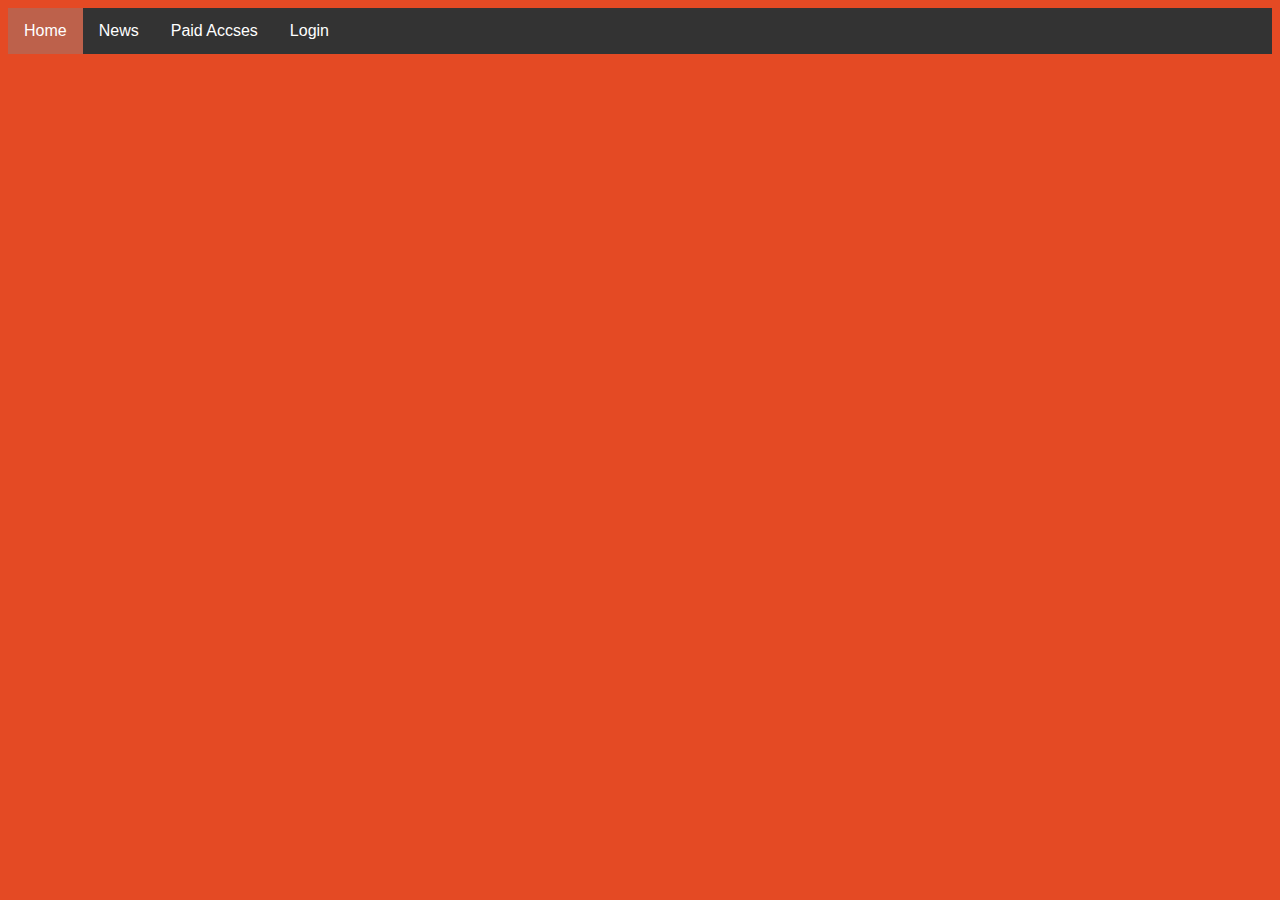
==== index.html @ 90778e45 "test version 1.0" ====
<!DOCTYPE html>
<html>
<head>
    <title>Webpage in development</title>
    <link rel="stylesheet" href="style.css">
</head>
<body>
 <ul>
    <li class="active"><a href="/index.html">Home</a>
    </li>
    <li><a href="/news.html">News</a></li>
    <li><a href="/Owen_private.html">Paid Accses</a>
    </li>
    <li><a href="/login.html">Login</a></li>
 </ul> 
 <p></p>
 

</body>
</html>
---- style.css ----
body {
    font-family: Arial;
    background-color: #e44a24;
    color: #ffffff;
   }
 
 
   form {
     width: 500px;
     margin: 0 auto;
    }
    
    
    .image {
     border-radius: 25px;
     display: block;
     margin-left: auto;
     margin-right: auto;
    }
    
    .E-mail{
     border-radius: 50px;
     display: block;
     margin-left: auto;
     margin-right: auto;
     width: 100%;
     background-color: #e44a24;
     color: white;
     border-color: #e44a24;
     height: 100px;
    }
    
    
   p {
    font-family: Arial, Helvetica, sans-serif;
    font-size: 25px;
    margin: auto;
    font-weight: bold;
    text-align: center;
   }
   
   
   p + h1 {
    font-size: 50px;
    margin-left: auto;
    margin-right: auto;
    font-weight: bolder; 
    font-family: Arial, Helvetica, sans-serif;
    text-align: center;
   }
   
   .hero {
     border-radius: 100%;
     display: block;
     margin-left: auto;
     margin-right: auto;
   }
   
   
   ul {
    list-style-type: none;
    margin: 0;
    padding: 0;
    overflow: hidden;
    background-color: #333;
    background-color: #333;
    position: -webkit-sticky;
    position: sticky;
    top: 0;
  }
  
  li{
      float: left;
  }
 
  li a {
   display: block;
   color: white;
   text-align: center;
   padding: 14px 16px;
   text-decoration: none;
 }
 
 /* Change the link color to #111 (black) on hover */
 li a:hover{
   background-color: #111;
 }
 
 .active{
     background-color: #bd614b;
 }
 
 .definition{
   border: 2px solid black;
   outline: #09f solid 10px;
   margin: auto;  
   padding: 20px;
   text-align: center;
   border-radius: 25px;
   width: 75%;
 }
 
 
 
 .h-w-f{
   border: 2px solid black;
   outline: #3333ff solid 10px;
   margin: auto;  
   padding: 20px;
   text-align: center;
   border-radius: 25px;
   width: 75%;
 }
 
 mark {
     background-color: #0f0;
 }
 
 .SW{
   border: 2px solid black;
   outline: #ffe600 solid 10px;
   margin: auto;  
   padding: 20px;
   text-align: center;
   border-radius: 25px;
   width: 75%;
 }
 
 .ITravel{
   border: 2px solid black;
   outline: #ff00d4 solid 10px;
   margin: auto;  
   padding: 20px;
   text-align: center;
   border-radius: 25px;
   width: 75%;
 }
 
 footer{
     background-color: #cccccc;
     padding-left: 125px;
 }
 
 .link-button{
     border-radius: 25px;
     display: block;
     width: 20%;
     background-color: #e44a24;
     color: white;
     height: 100px;
     text-align: center;
     font-weight: bold;
     margin: auto;
     border-color: #e44a24;
    }

    hgroup {
      text-align: center;
    }
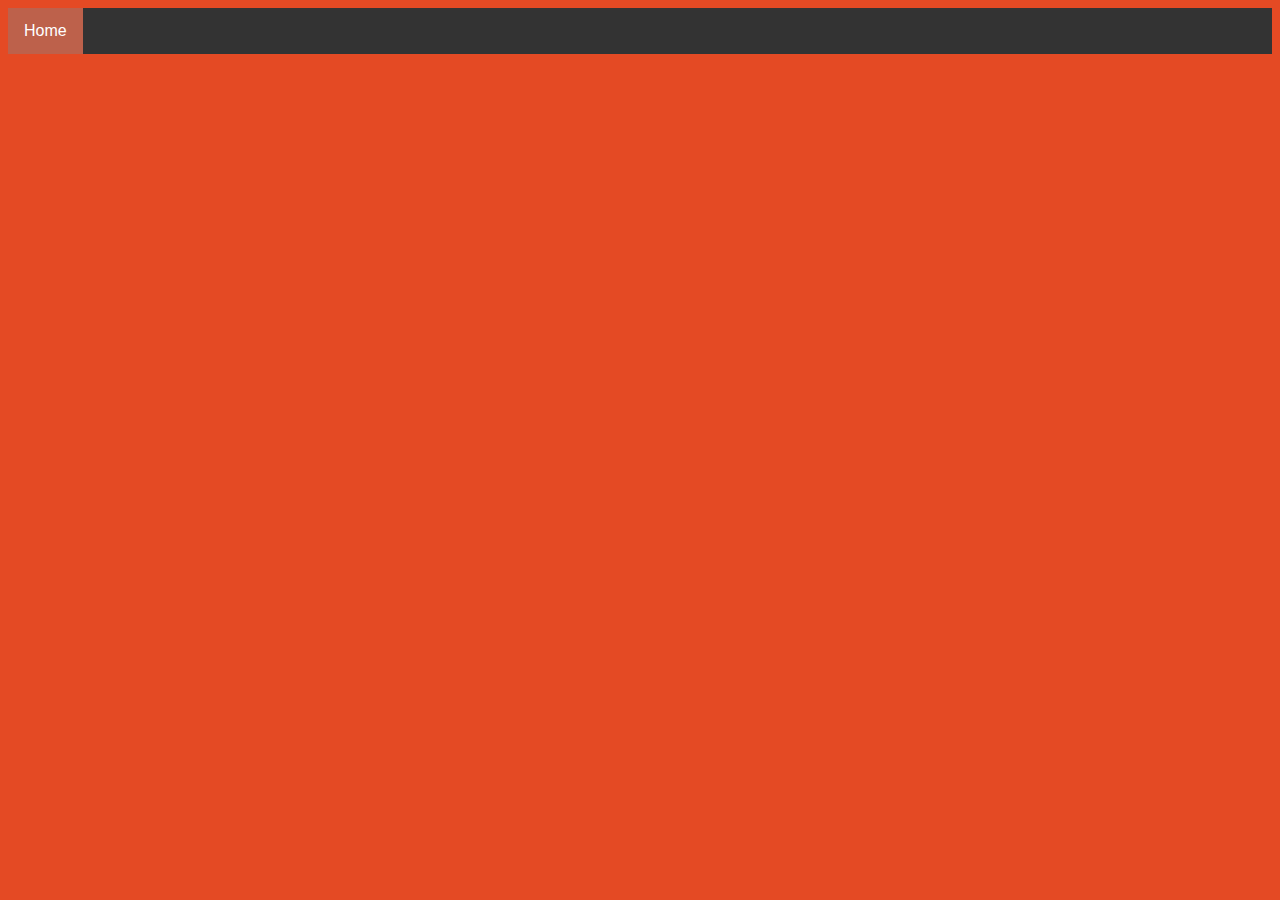
==== commit 9c196a4e: "Update index.html" ====
--- a/index.html
+++ b/index.html
@@ -6,12 +6,7 @@
 </head>
 <body>
  <ul>
-    <li class="active"><a href="/index.html">Home</a>
-    </li>
-    <li><a href="/news.html">News</a></li>
-    <li><a href="/Owen_private.html">Paid Accses</a>
-    </li>
-    <li><a href="/login.html">Login</a></li>
+    <li class="active"><a href="/index.html">Home</a></li>
  </ul> 
  <p></p>
  
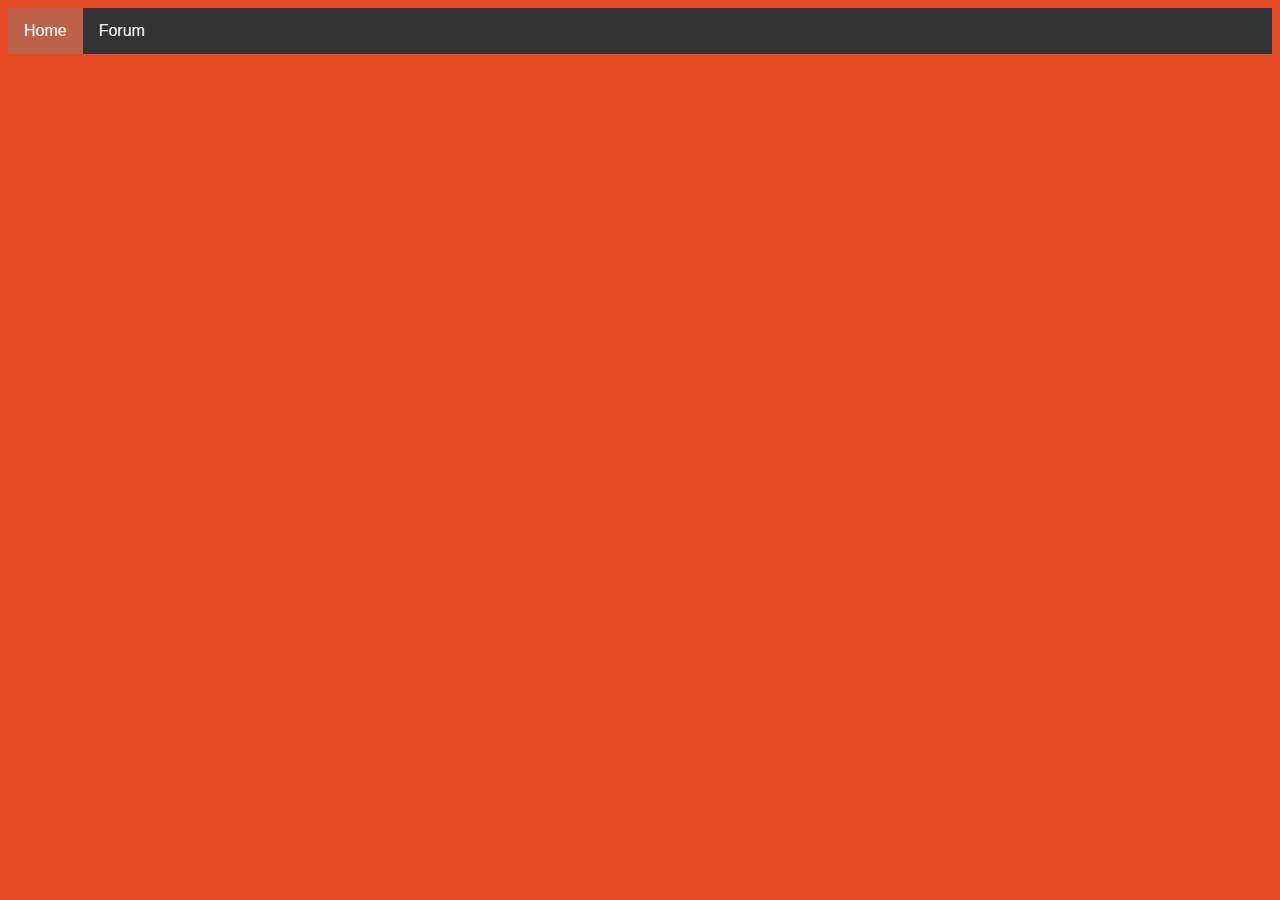
==== commit c5bcb4b5: "Include forum index.html" ====
--- a/index.html
+++ b/index.html
@@ -7,6 +7,7 @@
 <body>
  <ul>
     <li class="active"><a href="/index.html">Home</a></li>
+    <li><a href="/forum.html">Forum</a></li>
  </ul> 
  <p></p>
  
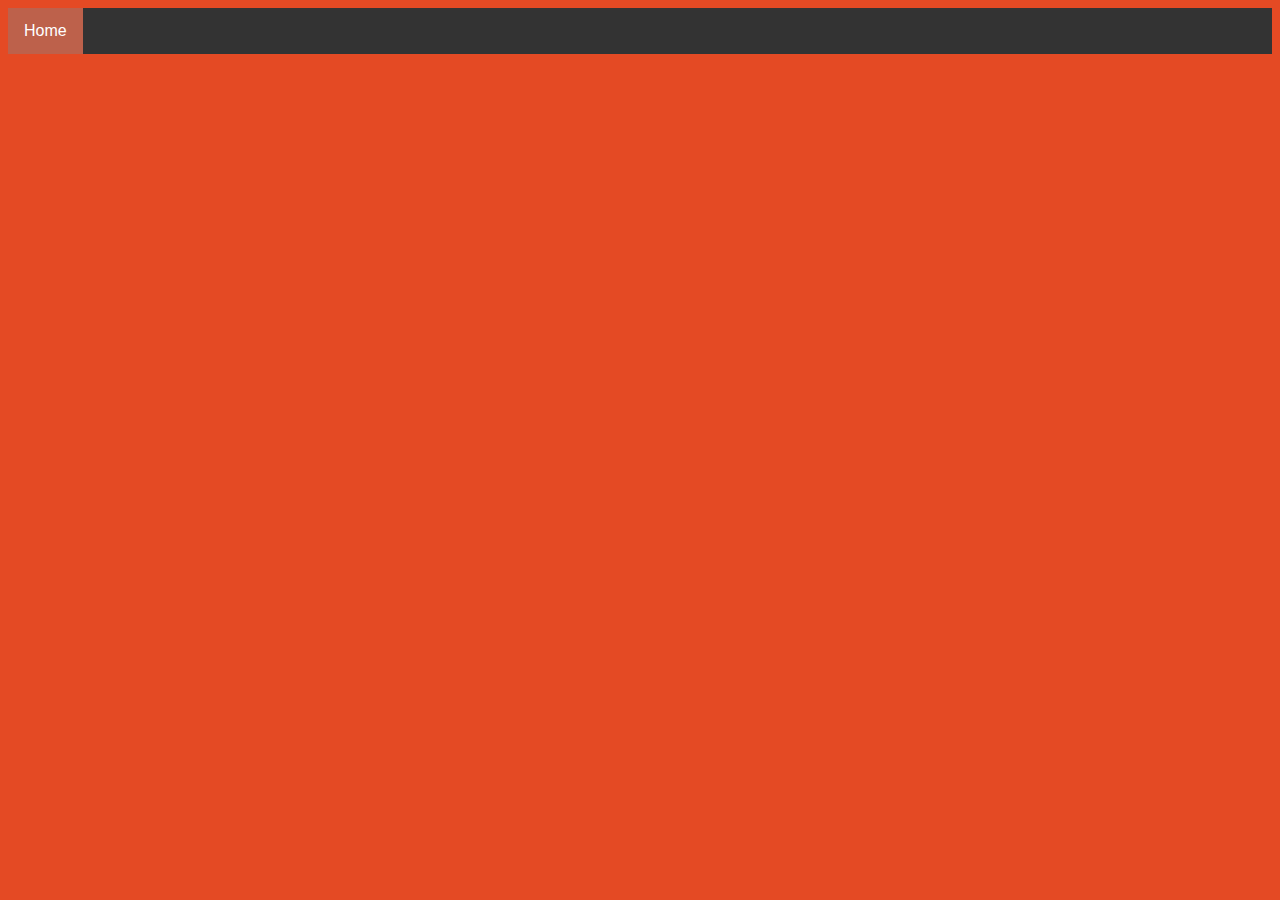
==== commit a33fcd80: "Update index.html" ====
--- a/index.html
+++ b/index.html
@@ -7,10 +7,9 @@
 <body>
  <ul>
     <li class="active"><a href="/index.html">Home</a></li>
-    <li><a href="/forum.html">Forum</a></li>
  </ul> 
  <p></p>
  
 
 </body>
-</html>+</html>
